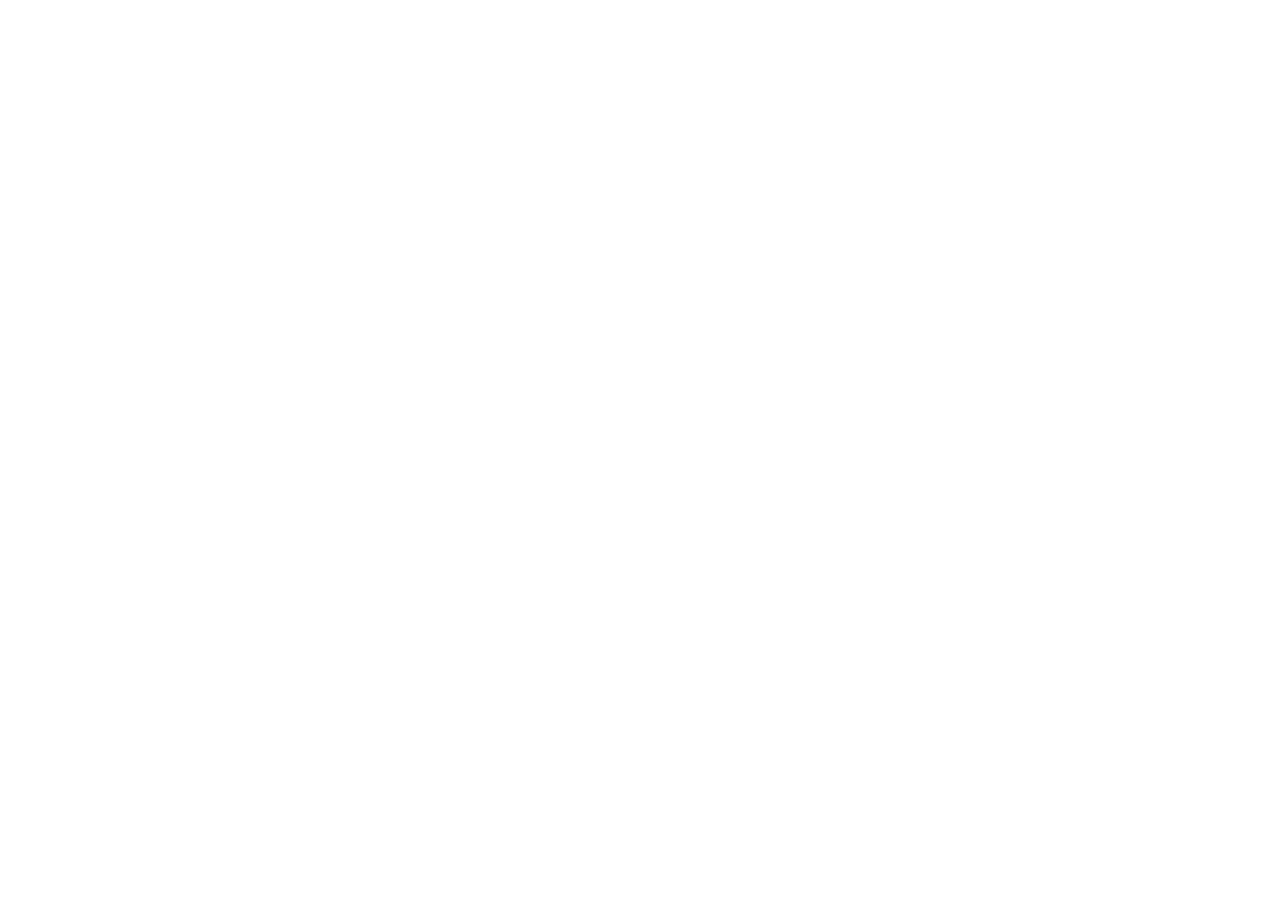
==== gameover.html @ b7700af7 "Update redirect pathway" ====
<!DOCTYPE html>
<html lang="en">

<head>
    <meta charset="UTF-8">
    <meta http-equiv="X-UA-Compatible" content="IE=edge">
    <meta name="viewport" content="width=device-width, initial-scale=1.0">
    <title>Game of games</title>
    <link rel="stylesheet" href="assets/css/style.css">

</head>

<body> 
        <header>Game over</header>
     
</body>

</html>
---- assets/css/style.css ----
body {
    color: #fff;
    font-family: 'Arial';
    text-align: center;
    height: 100%;
}

    
#gridwrap {
    display: grid;
    grid-template-columns: repeat(12, 1fr);
    grid-auto-rows: minmax(80px, auto);
    grid-gap: 15px;
    max-width: 1680px;
    margin: 0 auto;
    position: relative;
    grid-template-areas: 
    "header header header header header header header header header header header header"
    ". wheel wheel wheel . value value . question question question ."
    ". wheel wheel wheel . category category . option option option ."
    ". wheel wheel wheel . category category . option option option ."
    ". . . result result result result result result . . ."
    ". . . . .  footer footer . . . . .";
}


@media screen and (max-width: 760px){

    #gridwrap {
        display: grid;
        grid-template-columns: repeat(2, 1fr);
        grid-auto-rows: minmax(100px, auto);
        grid-gap: 15px;
        max-width: 960px;
        margin: 0 auto;
        position: relative;
        grid-template-areas: 
        "header header "
        "wheel wheel"
        "category category"
        "question question"
        "option option"
        "result result"
        "footer footer"
        ;
    }

}

#gridwrap > * {
    background: grey;
    padding: 20px;
    
}

#grid {
    display: grid;
    position: absolute;
    top: 0;
    left: 0;
    grid-template-columns: repeat(12, 1fr);
    grid-auto-rows: minmax(100%, auto);
    width: 100%;
    height: 100%;
    background: transparent;
    padding: 0;
    display: none;
}



header {
    grid-area: header;
}

button {
    grid-area: wheel;  
}

#c-out {
    grid-area: category;
    display: flex;
    flex-direction: column;
    align-items: center;
    justify-content: space-around;
    text-transform: uppercase;  
}

#q-out {
    grid-area: question;
}

#o-out {
    grid-area: option;
   
    
}

#r-out {
    grid-area: result;
}

#value {
    grid-area: value;
}

nav {
    grid-area: nav;
}

footer {
    grid-area: footer;
    display: flex;
    flex-direction: row;
    justify-content: center;
    align-items: center;
}


.category {
    border: 3px solid hsl(219, 59%, 31%);
    padding: 1rem;
    border-radius: 5px;
    width: 70%;
    margin-top: 5px;
}

.option-box {
    display: flex;
    background-color: #ff1e0A;
    border-radius: 6px;
    border: 2px solid hsl(219, 59%, 31%);
    padding: 8px;
    
    
    justify-content: center;
}

.option-box:hover {
    cursor: pointer;
    transform: scale(1.02);
    transition: transform 100ms;
}

.option-prefix, .option-text {
    color: whitesmoke;
    margin-right: 1rem;
    justify-content: space-around;
    
}

#question {
    display: block;
    width: 100%;
    box-sizing: border-box;
    background-color: #ffd301;
    border-radius: 6px;
    height: auto;  
    font-size: 7rem;
}

.strike {
    background-color: #51703b;
    padding: 20px;
    margin: 0;
}

#incorrect {
    color: grey
}
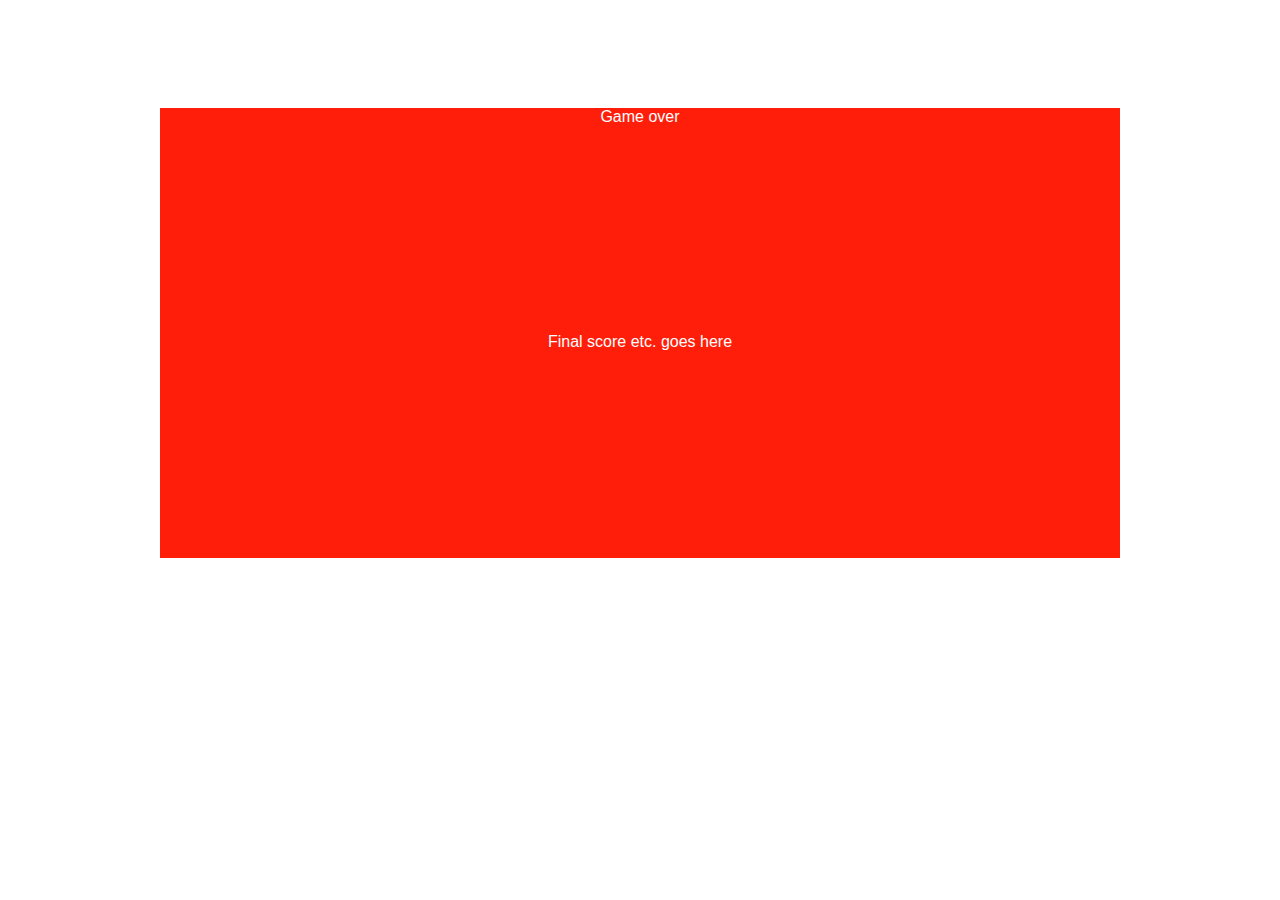
==== commit fe1e64c4: "Move redirect to a separate function" ====
--- a/gameover.html
+++ b/gameover.html
@@ -11,7 +11,12 @@
 </head>
 
 <body> 
-        <header>Game over</header>
+        <div id="gridwrap-gameover">
+            <div id="gameover">Game over</div>
+            <div id="gameover-text">Final score etc. goes here</div>
+        </div>
+        
+        
      
 </body>
 
--- a/assets/css/style.css
+++ b/assets/css/style.css
@@ -21,6 +21,19 @@
     ". wheel wheel wheel . category category . option option option ."
     ". . . result result result result result result . . ."
     ". . . . .  footer footer . . . . .";
+}
+
+#gridwrap-gameover {
+    display: grid;
+    grid-template-columns: repeat(3, 1fr);
+    grid-auto-rows: minmax(100px, auto);
+    max-width: 1680px;
+    margin: 0 auto;
+    position: relative;
+    grid-template-areas: 
+    ". . ."
+    ". gameover ."
+    ". gameover-text .";
 }
 
 
@@ -116,6 +129,14 @@
     align-items: center;
 }
 
+#gameover {
+    grid-area: gameover;
+}
+
+#gameover-text {
+    grid-area: gameover-text;
+}
+
 
 .category {
     border: 3px solid hsl(219, 59%, 31%);
@@ -168,3 +189,10 @@
 #incorrect {
     color: grey
 }
+
+#gameover, #gameover-text{
+    background-color: #ff1e0A;
+    height: 25vh;
+    width: 75vw;
+
+}
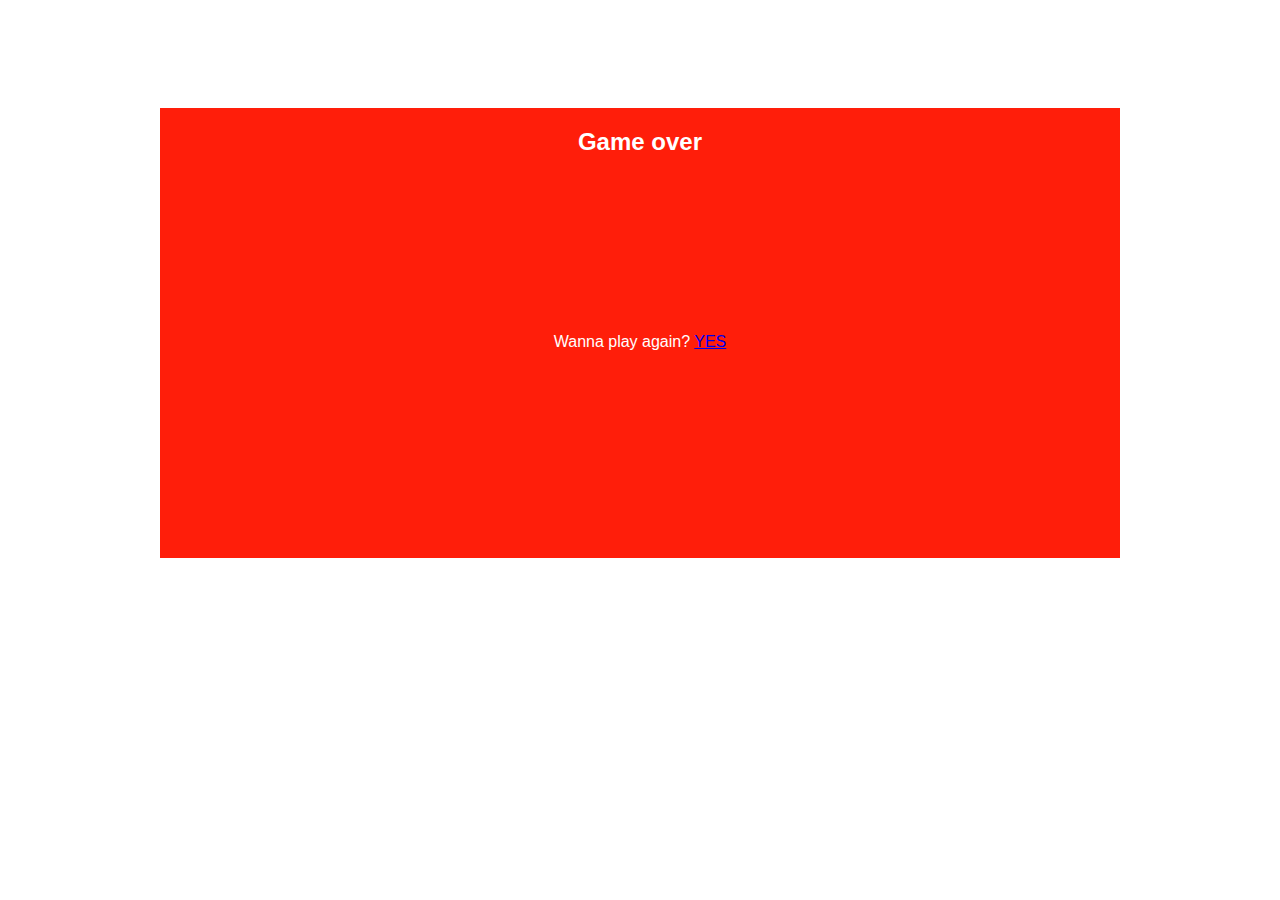
==== commit 3c56db6c: "Add anchor link from game over to index page" ====
--- a/gameover.html
+++ b/gameover.html
@@ -12,8 +12,12 @@
 
 <body> 
         <div id="gridwrap-gameover">
-            <div id="gameover">Game over</div>
-            <div id="gameover-text">Final score etc. goes here</div>
+            <div id="gameover">
+                <h2>Game over</h2>
+            </div>
+            <div id="gameover-text">Wanna play again?
+                <a href="index.html">YES</a>
+            </div>
         </div>
         
         
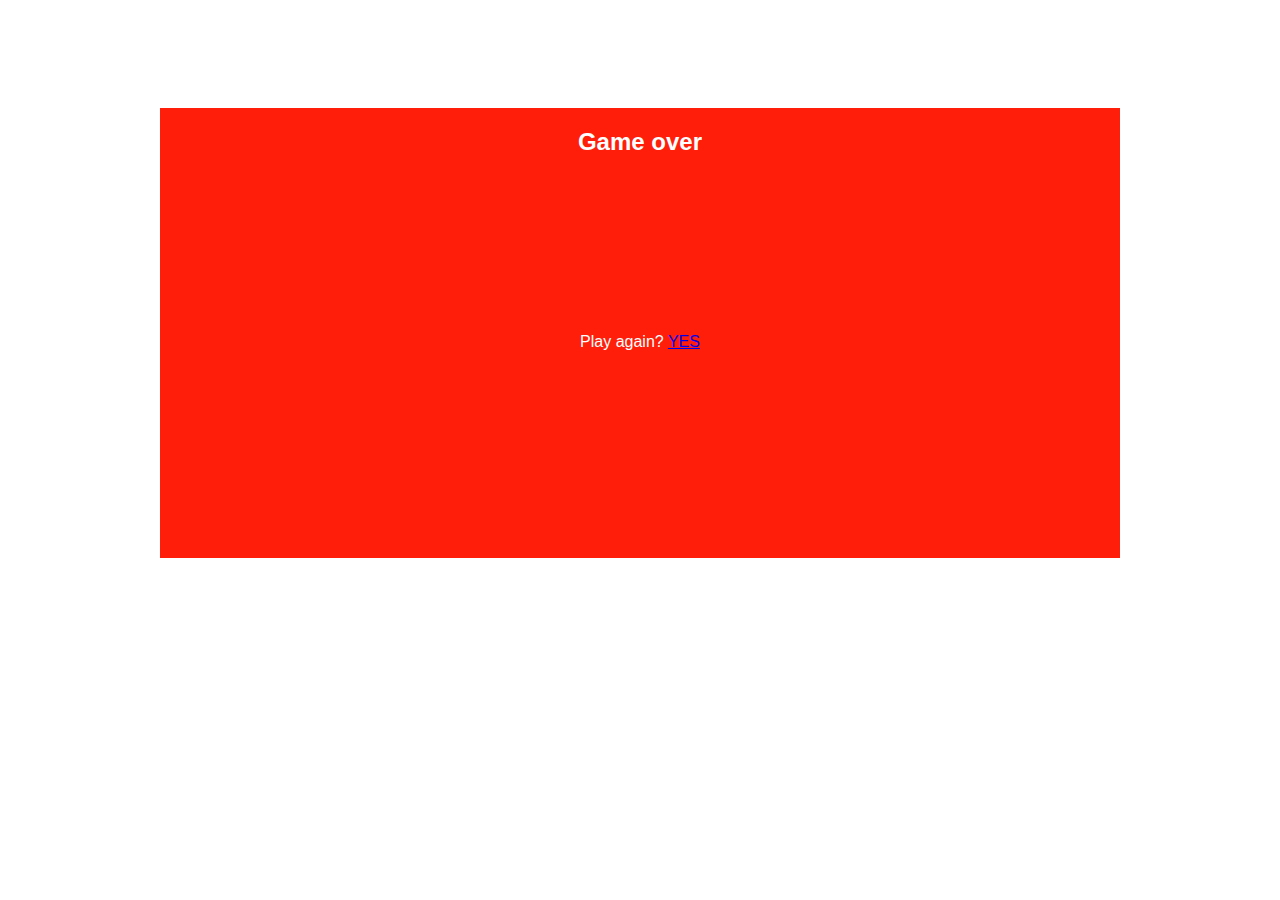
==== commit 2e5f5919: "Renaming of ids and classes for consistency" ====
--- a/gameover.html
+++ b/gameover.html
@@ -15,13 +15,13 @@
             <div id="gameover">
                 <h2>Game over</h2>
             </div>
-            <div id="gameover-text">Wanna play again?
+            <div id="gameover-text">Play again?
                 <a href="index.html">YES</a>
             </div>
         </div>
         
         
-     
+        <script src="assets/js/script.js"></script>  
 </body>
 
 </html>--- a/assets/css/style.css
+++ b/assets/css/style.css
@@ -16,9 +16,9 @@
     position: relative;
     grid-template-areas: 
     "header header header header header header header header header header header header"
-    ". wheel wheel wheel . value value . question question question ."
-    ". wheel wheel wheel . category category . option option option ."
-    ". wheel wheel wheel . category category . option option option ."
+    ". start start start . value value . question question question ."
+    ". start start start . category category . option option option ."
+    ". start start start . category category . option option option ."
     ". . . result result result result result result . . ."
     ". . . . .  footer footer . . . . .";
 }
@@ -49,7 +49,7 @@
         position: relative;
         grid-template-areas: 
         "header header "
-        "wheel wheel"
+        "start start"
         "category category"
         "question question"
         "option option"
@@ -87,7 +87,7 @@
 }
 
 button {
-    grid-area: wheel;  
+    grid-area: start;  
 }
 
 #c-out {
@@ -137,9 +137,8 @@
     grid-area: gameover-text;
 }
 
-
 .category {
-    border: 3px solid hsl(219, 59%, 31%);
+    border: 3px solid blue;
     padding: 1rem;
     border-radius: 5px;
     width: 70%;
@@ -147,41 +146,44 @@
 }
 
 .option-box {
-    display: flex;
-    background-color: #ff1e0A;
+    background-color: yellow;
     border-radius: 6px;
-    border: 2px solid hsl(219, 59%, 31%);
+    border: 2px solid blue;
     padding: 8px;
-    
-    
-    justify-content: center;
+    margin: 8px auto;
+    width: 50%;
 }
 
 .option-box:hover {
-    cursor: pointer;
     transform: scale(1.02);
     transition: transform 100ms;
 }
 
 .option-prefix, .option-text {
-    color: whitesmoke;
+    color: dimgrey;
     margin-right: 1rem;
     justify-content: space-around;
     
 }
 
-#question {
+#button-start {
     display: block;
     width: 100%;
     box-sizing: border-box;
-    background-color: #ffd301;
+    background-color:orange;
     border-radius: 6px;
     height: auto;  
     font-size: 7rem;
+    color: dimgrey;
+}
+
+#button-start:hover {
+    cursor: pointer;
+    font-size: 8rem;
 }
 
 .strike {
-    background-color: #51703b;
+    background-color: green;
     padding: 20px;
     margin: 0;
 }
@@ -196,3 +198,28 @@
     width: 75vw;
 
 }
+
+/* https://www.w3schools.com/css/css3_gradients.asp */
+#header-title {
+    background-image: linear-gradient(to right, red,orange,yellow,green,blue,indigo,violet);;
+}
+
+#button-submit {
+    display: block;
+    width: 25%;
+    box-sizing: border-box;
+    background-color:yellow;
+    border-radius: 6px;
+    height: auto;  
+    margin: 0 auto;
+    font-size: 1rem;
+    color: dimgrey;
+    padding: 3px;
+}
+
+#button-submit:hover {
+    font-size: 1.2rem;
+    cursor: pointer;
+
+}
+
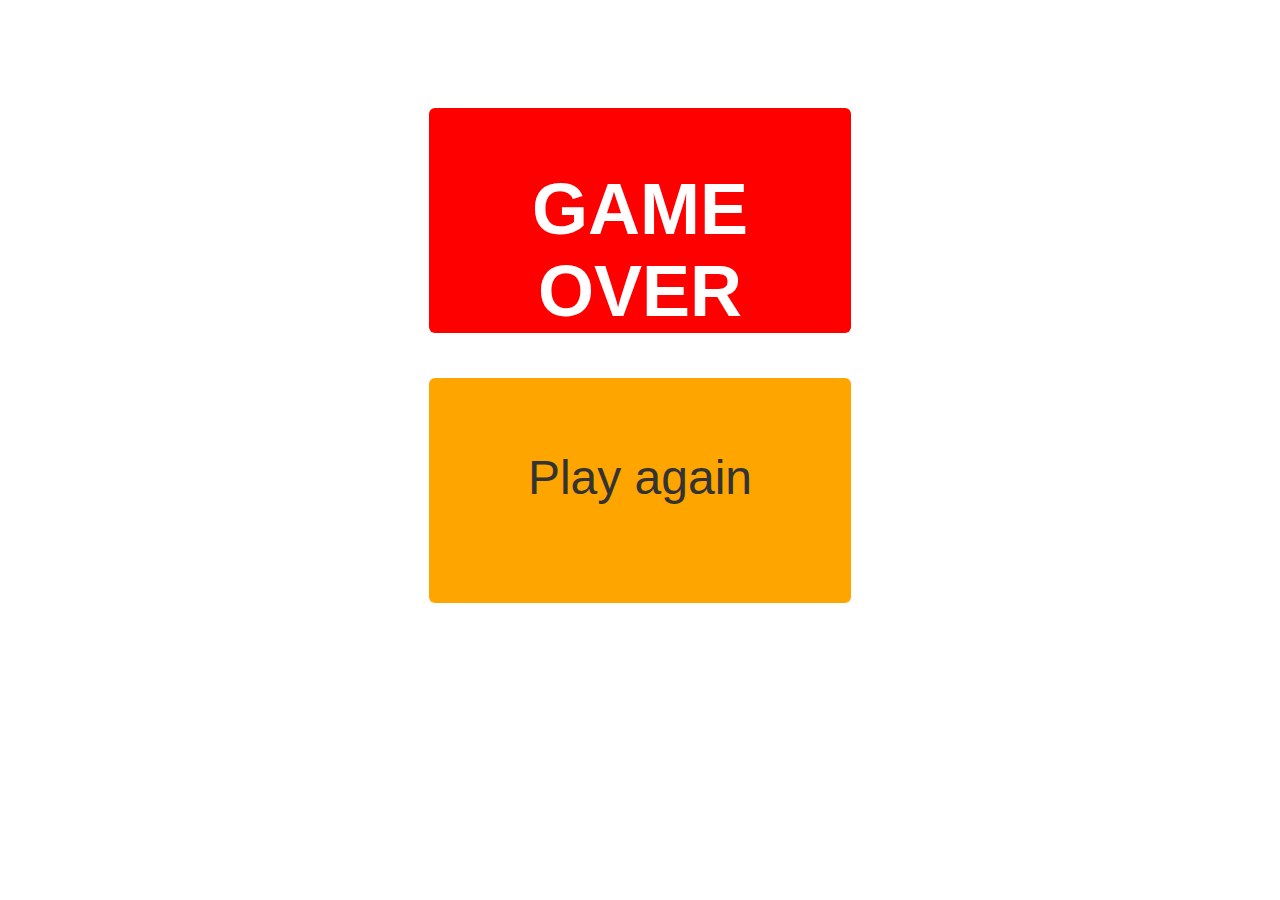
==== commit 4847066e: "Base styling to gameover html" ====
--- a/gameover.html
+++ b/gameover.html
@@ -13,15 +13,13 @@
 <body> 
         <div id="gridwrap-gameover">
             <div id="gameover">
-                <h2>Game over</h2>
+                <h2>GAME OVER</h2>
             </div>
-            <div id="gameover-text">Play again?
-                <a href="index.html">YES</a>
+            <div id="gameover-text">
+                    <a id="gameover-button" href="index.html">Play again</a>
             </div>
         </div>
-        
-        
-        <script src="assets/js/script.js"></script>  
+         
 </body>
 
 </html>--- a/assets/css/style.css
+++ b/assets/css/style.css
@@ -131,11 +131,40 @@
 
 #gameover {
     grid-area: gameover;
+    font-size: 3rem;
+    background-color:red;
+    height: 25vh;
+    border-radius: 6px;
+    
+}
+
+#gameover-button {
+    
+    display: block;
+    width: 100%;
+    box-sizing: border-box;
+    background-color:orange;
+    border-radius: 6px;
+    height: 25vh;  
+    font-size: 3rem;
+    color: #333333;
+    text-decoration: none;
+    margin-top: 5vh;
+    padding-top: 8vh;;
+    
+}
+
+#gameover-button:hover {
+    cursor: pointer;
+    font-size: 4rem; 
 }
 
 #gameover-text {
     grid-area: gameover-text;
-}
+    
+}
+
+
 
 .category {
     border: 3px solid blue;
@@ -160,10 +189,9 @@
 }
 
 .option-prefix, .option-text {
-    color: dimgrey;
+    color: #333333;
     margin-right: 1rem;
     justify-content: space-around;
-    
 }
 
 #button-start {
@@ -174,7 +202,7 @@
     border-radius: 6px;
     height: auto;  
     font-size: 7rem;
-    color: dimgrey;
+    color: #333333;
 }
 
 #button-start:hover {
@@ -192,16 +220,13 @@
     color: grey
 }
 
-#gameover, #gameover-text{
-    background-color: #ff1e0A;
-    height: 25vh;
-    width: 75vw;
-
-}
+
 
 /* https://www.w3schools.com/css/css3_gradients.asp */
 #header-title {
-    background-image: linear-gradient(to right, red,orange,yellow,green,blue,indigo,violet);;
+    background-image: linear-gradient(to right, red,orange,yellow,green,blue);
+    color: #333333;
+    font-size: 3rem;
 }
 
 #button-submit {
@@ -213,7 +238,7 @@
     height: auto;  
     margin: 0 auto;
     font-size: 1rem;
-    color: dimgrey;
+    color: #333333;
     padding: 3px;
 }
 
